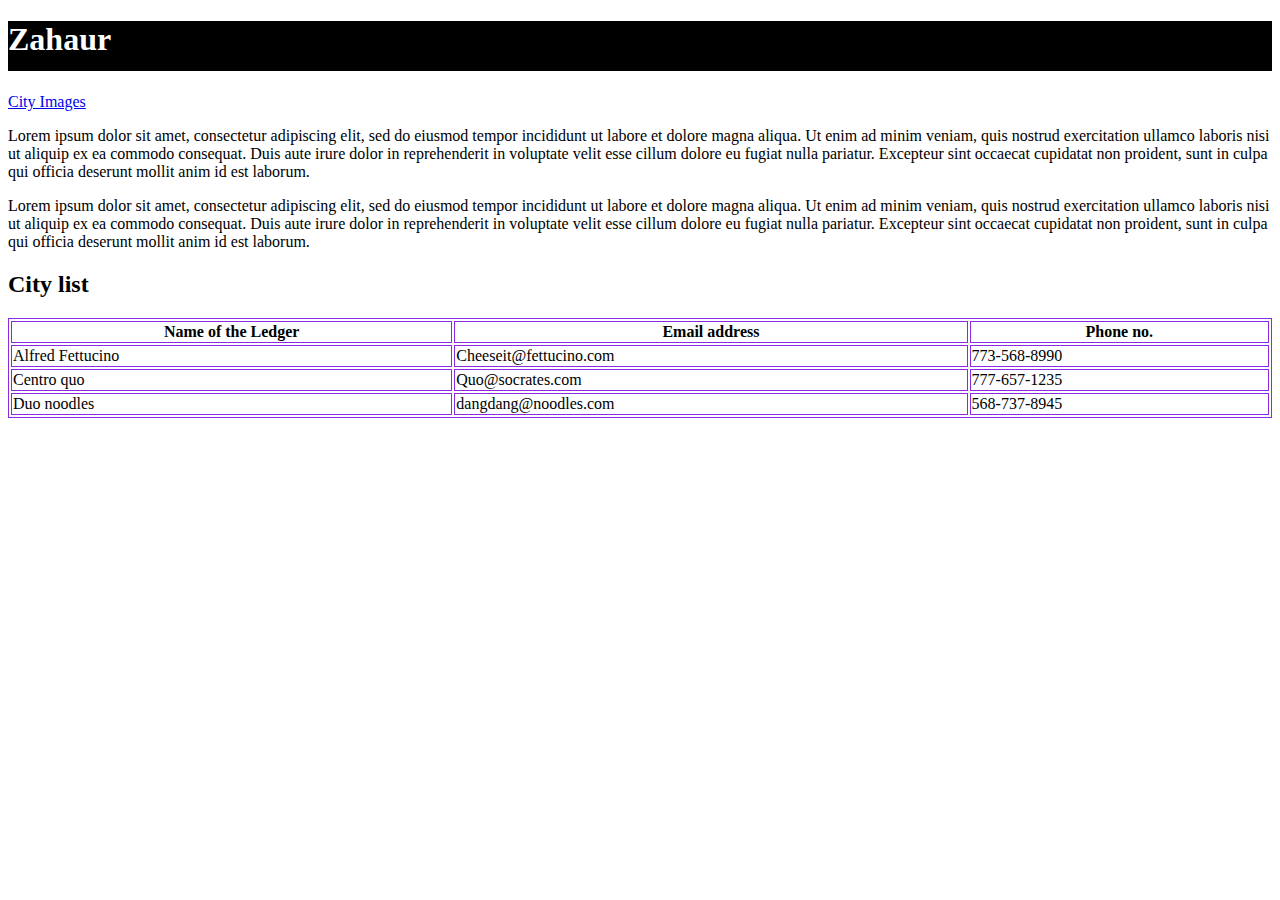
==== index.html @ ff38aa28 "Add images" ====
<!DOCTYPE html>
<html>
    <head>
        <!--reference to the CSS page -->
        <link href="css/style.css" rel="stylesheet" />
    </head>
 

    <body>

    <h1>Zahaur</h1>

    <a href="cityimages.html">City Images</a>

    <p>Lorem ipsum dolor sit amet, consectetur adipiscing elit, sed do eiusmod tempor incididunt ut labore et dolore magna aliqua. 
        Ut enim ad minim veniam, quis nostrud exercitation ullamco laboris nisi ut aliquip ex ea commodo consequat. Duis aute irure 
        dolor in reprehenderit in voluptate velit esse cillum dolore eu fugiat nulla pariatur. Excepteur sint occaecat cupidatat non 
        proident, sunt in culpa qui officia deserunt mollit anim id est laborum.</p>
    <p>Lorem ipsum dolor sit amet, consectetur adipiscing elit, sed do eiusmod tempor incididunt ut labore et dolore magna aliqua. 
        Ut enim ad minim veniam, quis nostrud exercitation ullamco laboris nisi ut aliquip ex ea commodo consequat. Duis aute irure 
        dolor in reprehenderit in voluptate velit esse cillum dolore eu fugiat nulla pariatur. Excepteur sint occaecat cupidatat non 
        proident, sunt in culpa qui officia deserunt mollit anim id est laborum.</p>
    
    <style>
    table, th, td {
        font-style: serif;
        border:1px solid blueviolet;
    }
    </style>  

    <h2>City list</h2>

    <table style ="width:100%">
        <tr>
            <th>Name of the Ledger</th>
            <th>Email address</th>
            <th>Phone no.</th>
        </tr>
        <tr>
            <td>Alfred Fettucino</td>
            <td>Cheeseit@fettucino.com</td>
            <td>773-568-8990</td>
        </tr>
        <tr>
            <td>Centro quo</td>
            <td>Quo@socrates.com</td>
            <td>777-657-1235</td>      
        </tr>
        <tr>
            <td>Duo noodles</td>
            <td>dangdang@noodles.com</td> 
            <td>568-737-8945</td>
        </tr>
    </table>
    </body>

</html>
---- css/style.css ----
h1 {
    height: 50px;
    background-color: black;
    Color: white;
}
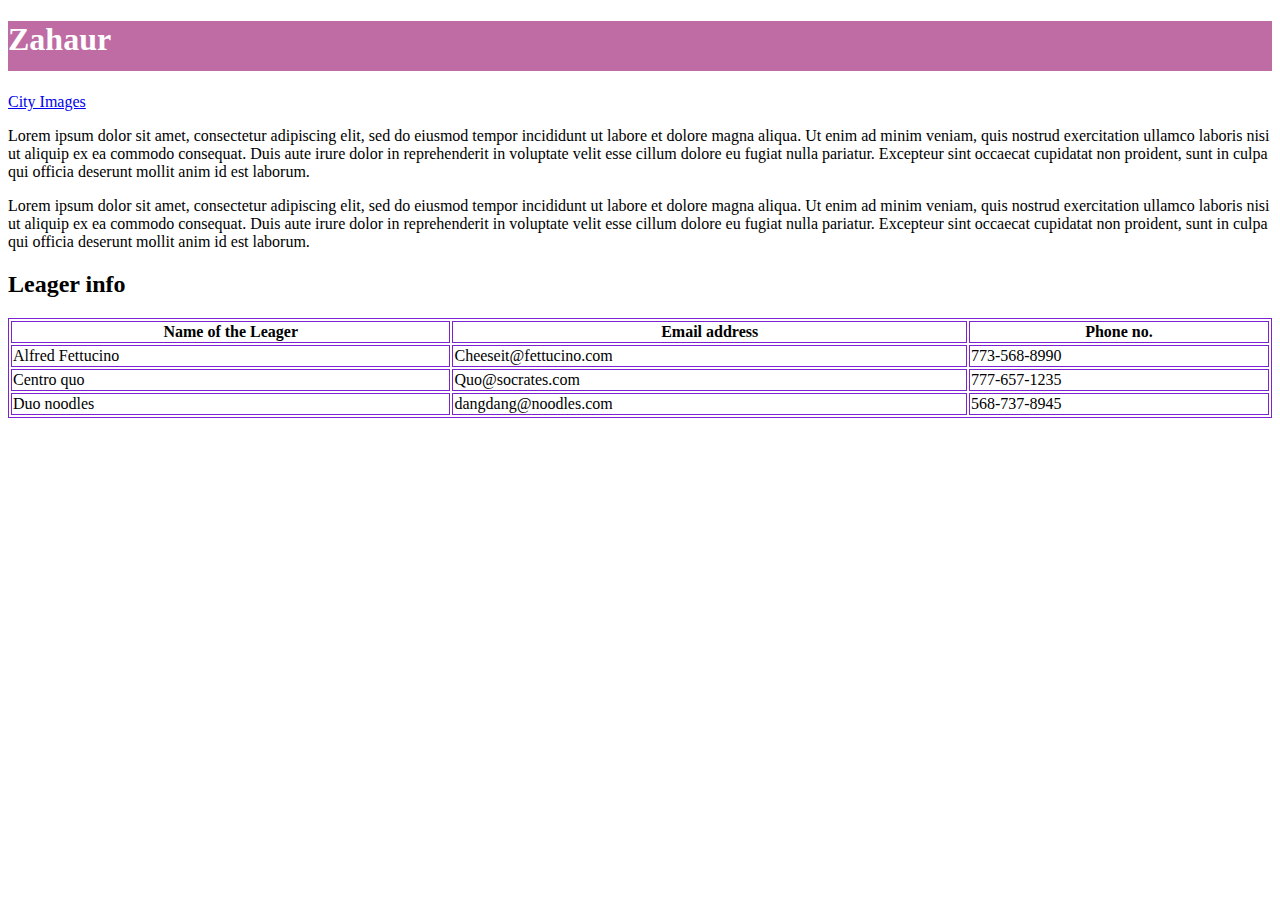
==== commit 8247ed29: "css style" ====
--- a/index.html
+++ b/index.html
@@ -5,7 +5,6 @@
         <link href="css/style.css" rel="stylesheet" />
     </head>
  
-
     <body>
 
     <h1>Zahaur</h1>
@@ -23,16 +22,16 @@
     
     <style>
     table, th, td {
-        font-style: serif;
-        border:1px solid blueviolet;
+        font-style: georgia;
+        border:1px solid rgb(124, 35, 207);
     }
     </style>  
 
-    <h2>City list</h2>
+    <h2>Leager info</h2>
 
     <table style ="width:100%">
         <tr>
-            <th>Name of the Ledger</th>
+            <th>Name of the Leager</th>
             <th>Email address</th>
             <th>Phone no.</th>
         </tr>
--- a/css/style.css
+++ b/css/style.css
@@ -1,6 +1,11 @@
 
 h1 {
     height: 50px;
-    background-color: black;
+    background-color: rgb(190, 108, 163);
     Color: white;
 }
+
+p {
+    font-style: georgia;
+    font-size: 60;
+}
